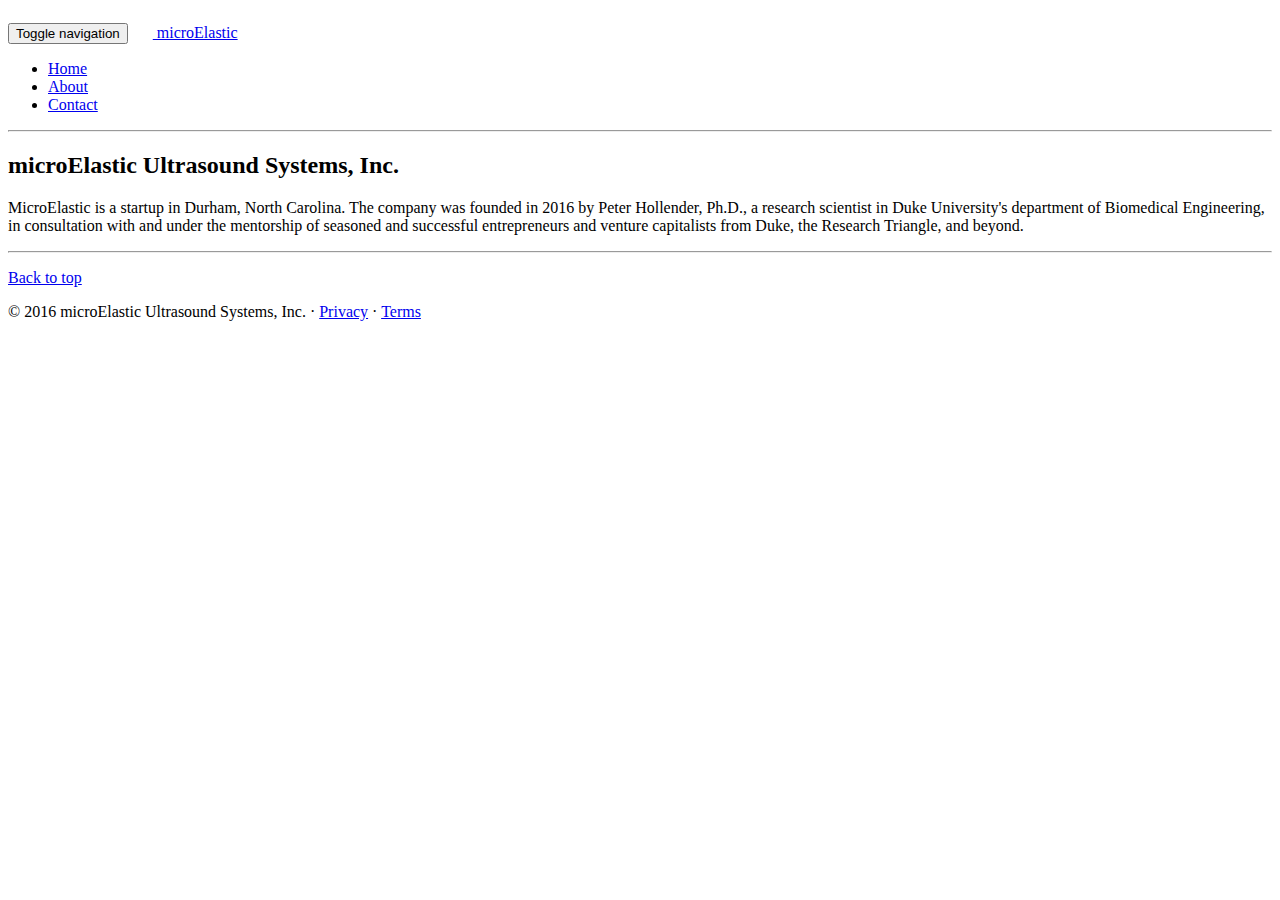
==== about.html @ a4f44beb "removed copyrighted logos" ====
<!DOCTYPE html>
<html lang="en">
  <head>
    <meta charset="utf-8">
    <meta http-equiv="X-UA-Compatible" content="IE=edge">
    <meta name="viewport" content="width=device-width, initial-scale=1">
    <!-- The above 3 meta tags *must* come first in the head; any other head content must come *after* these tags -->
    <meta name="description" content="">
    <meta name="author" content="">
    <link rel="icon" href="favicon.ico">

    <title>microElastic Ultrasound Systems, Inc.</title>

    <!-- Bootstrap core CSS -->
    <link href="dist/css/bootstrap.min.css" rel="stylesheet">

    <!-- IE10 viewport hack for Surface/desktop Windows 8 bug -->
    <link href="assets/css/ie10-viewport-bug-workaround.css" rel="stylesheet">

    <!-- Just for debugging purposes. Don't actually copy these 2 lines! -->
    <!--[if lt IE 9]><script src="assets/js/ie8-responsive-file-warning.js"></script><![endif]-->
    <script src="assets/js/ie-emulation-modes-warning.js"></script>

    <!-- HTML5 shim and Respond.js for IE8 support of HTML5 elements and media queries -->
    <!--[if lt IE 9]>
      <script src="https://oss.maxcdn.com/html5shiv/3.7.2/html5shiv.min.js"></script>
      <script src="https://oss.maxcdn.com/respond/1.4.2/respond.min.js"></script>
    <![endif]-->

    <!-- Custom styles for this template -->
    <link href="carousel.css" rel="stylesheet">
  </head>
<!-- NAVBAR
================================================== -->
  <body>
    <div class="navbar-wrapper">
      <div class="container">

        <nav class="navbar navbar-inverse navbar-static-top">
          <div class="container">
            <div class="navbar-header">
              <button type="button" class="navbar-toggle collapsed" data-toggle="collapse" data-target="#navbar" aria-expanded="false" aria-controls="navbar">
                <span class="sr-only">Toggle navigation</span>
                <span class="icon-bar"></span>
                <span class="icon-bar"></span>
                <span class="icon-bar"></span>
              </button>
              <a class="navbar-brand" href="#"><span><img width="21" height="30" src="images/muE_white.png" alt="microelasticlogo"/> microElastic</span></a>
            </div>
            <div id="navbar" class="navbar-collapse collapse">
              <ul class="nav navbar-nav">
                <li><a href="index.html">Home</a></li>
                <li class="active"><a href="#">About</a></li>
                <li><a href="contact.html">Contact</a></li>
                <!--<li class="dropdown">
                  <a href="#" class="dropdown-toggle" data-toggle="dropdown" role="button" aria-haspopup="true" aria-expanded="false">Dropdown <span class="caret"></span></a>
                  <ul class="dropdown-menu">
                    <li><a href="#">Action</a></li>
                    <li><a href="#">Another action</a></li>
                    <li><a href="#">Something else here</a></li>
                    <li role="separator" class="divider"></li>
                    <li class="dropdown-header">Nav header</li>
                    <li><a href="#">Separated link</a></li>
                    <li><a href="#">One more separated link</a></li>
                  </ul>
                </li>-->
              </ul>
            </div>
          </div>
        </nav>

      </div>
    </div>


    <!-- Carousel



    <!-- Marketing messaging and featurettes
    ================================================== -->
    <!-- Wrap the rest of the page in another container to center all the content. -->

    <div class="container marketing">

<!--       <div class="row">
        <div class="col-lg-4">
          <img class="img-circle" src="[data-uri]" alt="Generic placeholder image" width="140" height="140">
          <h2>Heading</h2>
          <p>Donec sed odio dui. Etiam porta sem malesuada magna mollis euismod. Nullam id dolor id nibh ultricies vehicula ut id elit. Morbi leo risus, porta ac consectetur ac, vestibulum at eros. Praesent commodo cursus magna.</p>
          <p><a class="btn btn-default" href="#" role="button">View details &raquo;</a></p>
        </div>
        <div class="col-lg-4">
          <img class="img-circle" src="[data-uri]" alt="Generic placeholder image" width="140" height="140">
          <h2>Heading</h2>
          <p>Duis mollis, est non commodo luctus, nisi erat porttitor ligula, eget lacinia odio sem nec elit. Cras mattis consectetur purus sit amet fermentum. Fusce dapibus, tellus ac cursus commodo, tortor mauris condimentum nibh.</p>
          <p><a class="btn btn-default" href="#" role="button">View details &raquo;</a></p>
        </div>
        <div class="col-lg-4">
          <img class="img-circle" src="[data-uri]" alt="Generic placeholder image" width="140" height="140">
          <h2>Heading</h2>
          <p>Donec sed odio dui. Cras justo odio, dapibus ac facilisis in, egestas eget quam. Vestibulum id ligula porta felis euismod semper. Fusce dapibus, tellus ac cursus commodo, tortor mauris condimentum nibh, ut fermentum massa justo sit amet risus.</p>
          <p><a class="btn btn-default" href="#" role="button">View details &raquo;</a></p>
        </div>
      </div> -->

      <hr class="featurette-divider">



      <div class="row featurette">
        <div class="col-md-6">
          <h2 class="featurette-heading"><span>microElastic Ultrasound Systems, Inc.</span></h2>
          <p class="lead">MicroElastic is a startup in Durham, North Carolina. The company was founded in 2016 by Peter Hollender, Ph.D., a research scientist in Duke University's department of Biomedical Engineering, in consultation with and under the mentorship of seasoned and successful entrepreneurs and venture capitalists from Duke, the Research Triangle, and beyond. </p>
        </div>
        <!--<div class="col-md-6">
          <img class="featurette-image img-responsive center-block" src= "images/logos.png" alt="Generic placeholder image">
        </div>-->
      </div>


<!--       <div class="row featurette">
        <div class="col-md-7 col-md-push-5">
          <h2 class="featurette-heading">Oh yeah, it's that good. <span class="text-muted">See for yourself.</span></h2>
          <p class="lead">Donec ullamcorper nulla non metus auctor fringilla. Vestibulum id ligula porta felis euismod semper. Praesent commodo cursus magna, vel scelerisque nisl consectetur. Fusce dapibus, tellus ac cursus commodo.</p>
        </div>
        <div class="col-md-5 col-md-pull-7">
          <img class="featurette-image img-responsive center-block" data-src="holder.js/500x500/auto" alt="Generic placeholder image">
        </div>
      </div>

      <hr class="featurette-divider">

      <div class="row featurette">
        <div class="col-md-7">
          <h2 class="featurette-heading">And lastly, this one. <span class="text-muted">Checkmate.</span></h2>
          <p class="lead">Donec ullamcorper nulla non metus auctor fringilla. Vestibulum id ligula porta felis euismod semper. Praesent commodo cursus magna, vel scelerisque nisl consectetur. Fusce dapibus, tellus ac cursus commodo.</p>
        </div>
        <div class="col-md-5">
          <img class="featurette-image img-responsive center-block" data-src="holder.js/500x500/auto" alt="Generic placeholder image">
        </div>
      </div> -->

      <hr class="featurette-divider">

      <!-- /END THE FEATURETTES -->


      <!-- FOOTER -->
      <footer>
        <p class="pull-right"><a href="#">Back to top</a></p>
        <p>&copy; 2016 microElastic Ultrasound Systems, Inc. &middot; <a href="#">Privacy</a> &middot; <a href="#">Terms</a></p>
      </footer>

    </div><!-- /.container -->


    <!-- Bootstrap core JavaScript
    ================================================== -->
    <!-- Placed at the end of the document so the pages load faster -->
    <script src="https://ajax.googleapis.com/ajax/libs/jquery/1.11.3/jquery.min.js"></script>
    <script>window.jQuery || document.write('<script src="assets/js/vendor/jquery.min.js"><\/script>')</script>
    <script src="dist/js/bootstrap.min.js"></script>
    <!-- Just to make our placeholder images work. Don't actually copy the next line! -->
    <script src="assets/js/vendor/holder.min.js"></script>
    <!-- IE10 viewport hack for Surface/desktop Windows 8 bug -->
    <script src="assets/js/ie10-viewport-bug-workaround.js"></script>
  </body>
</html>
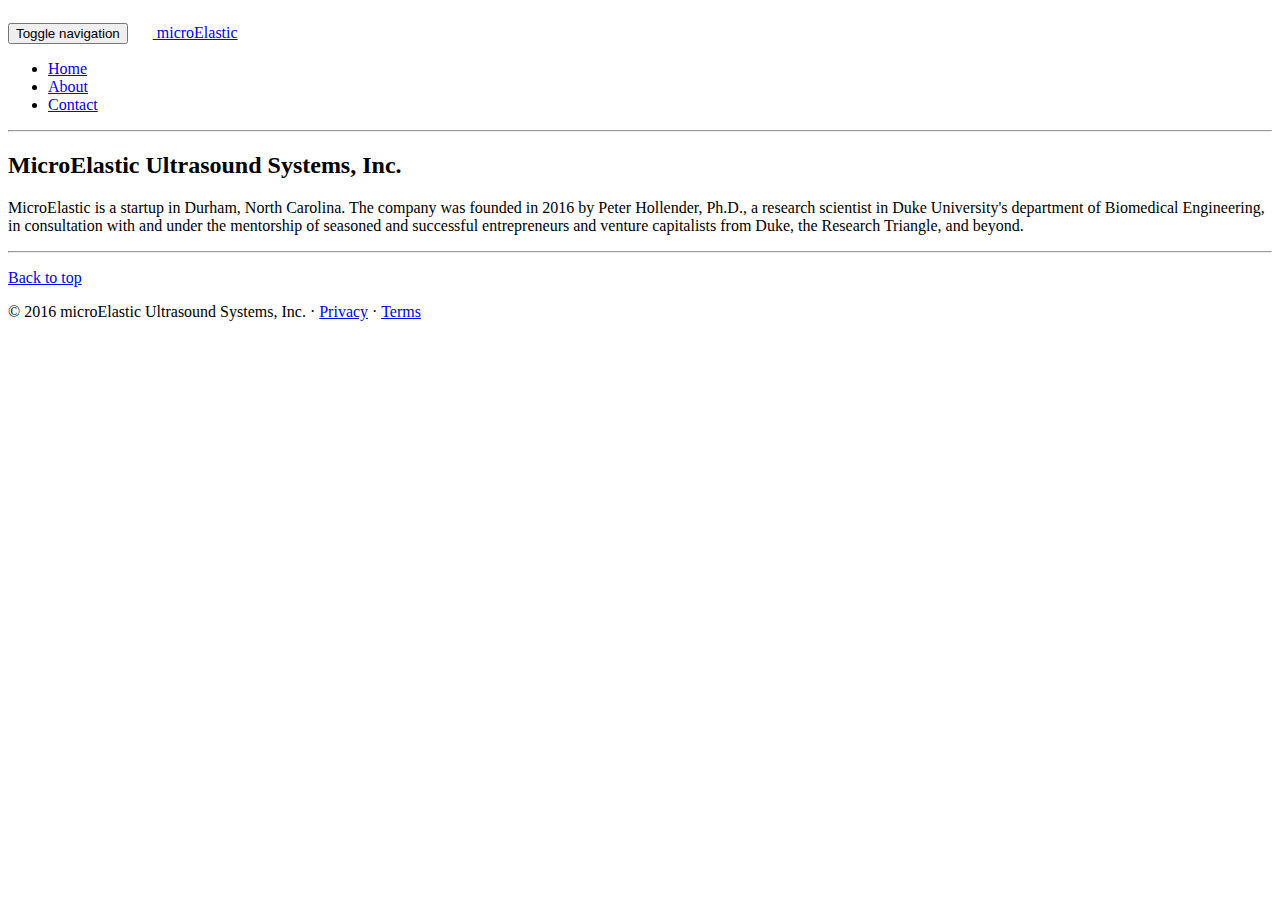
==== commit b760dc34: "updated contact info" ====
--- a/about.html
+++ b/about.html
@@ -45,7 +45,7 @@
                 <span class="icon-bar"></span>
                 <span class="icon-bar"></span>
               </button>
-              <a class="navbar-brand" href="#"><span><img width="21" height="30" src="images/muE_white.png" alt="microelasticlogo"/> microElastic</span></a>
+              <a class="navbar-brand" href="index.html"><span><img width="21" height="30" src="images/muE_white.png" alt="microelasticlogo"/> microElastic</span></a>
             </div>
             <div id="navbar" class="navbar-collapse collapse">
               <ul class="nav navbar-nav">
@@ -110,7 +110,7 @@
 
       <div class="row featurette">
         <div class="col-md-6">
-          <h2 class="featurette-heading"><span>microElastic Ultrasound Systems, Inc.</span></h2>
+          <h2 class="featurette-heading"><span>MicroElastic Ultrasound Systems, Inc.</span></h2>
           <p class="lead">MicroElastic is a startup in Durham, North Carolina. The company was founded in 2016 by Peter Hollender, Ph.D., a research scientist in Duke University's department of Biomedical Engineering, in consultation with and under the mentorship of seasoned and successful entrepreneurs and venture capitalists from Duke, the Research Triangle, and beyond. </p>
         </div>
         <!--<div class="col-md-6">
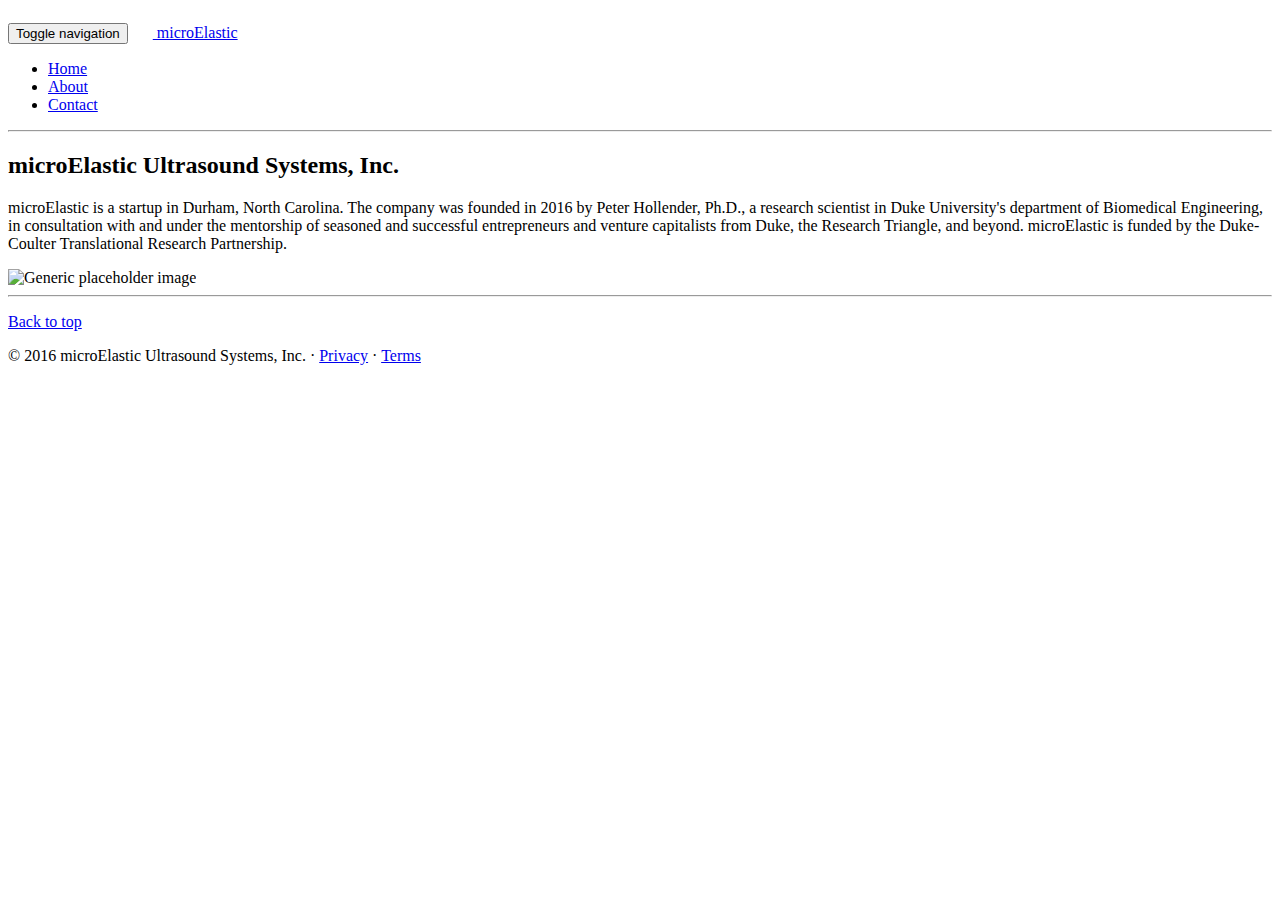
==== commit 377b78fa: "fixes" ====
--- a/about.html
+++ b/about.html
@@ -110,12 +110,12 @@
 
       <div class="row featurette">
         <div class="col-md-6">
-          <h2 class="featurette-heading"><span>MicroElastic Ultrasound Systems, Inc.</span></h2>
-          <p class="lead">MicroElastic is a startup in Durham, North Carolina. The company was founded in 2016 by Peter Hollender, Ph.D., a research scientist in Duke University's department of Biomedical Engineering, in consultation with and under the mentorship of seasoned and successful entrepreneurs and venture capitalists from Duke, the Research Triangle, and beyond. </p>
+          <h2 class="featurette-heading"><span>microElastic Ultrasound Systems, Inc.</span></h2>
+          <p class="lead">microElastic is a startup in Durham, North Carolina. The company was founded in 2016 by Peter Hollender, Ph.D., a research scientist in Duke University's department of Biomedical Engineering, in consultation with and under the mentorship of seasoned and successful entrepreneurs and venture capitalists from Duke, the Research Triangle, and beyond. microElastic is funded by the Duke-Coulter Translational Research Partnership. </p>
         </div>
-        <!--<div class="col-md-6">
+        <div class="col-md-6">
           <img class="featurette-image img-responsive center-block" src= "images/logos.png" alt="Generic placeholder image">
-        </div>-->
+        </div>
       </div>
 
 
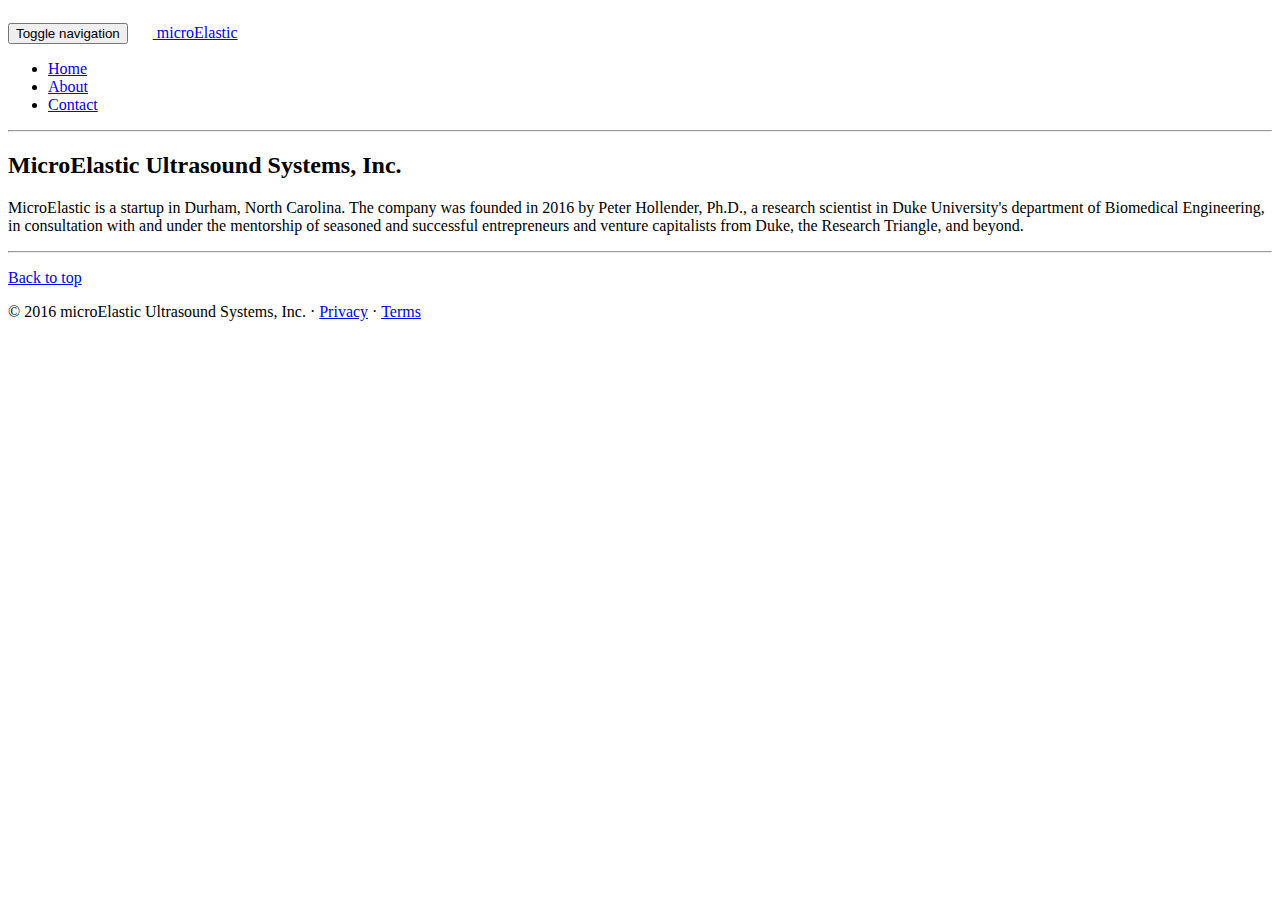
==== commit 58a51e2d: "Merge remote-tracking branch 'origin/master'" ====
--- a/about.html
+++ b/about.html
@@ -110,12 +110,12 @@
 
       <div class="row featurette">
         <div class="col-md-6">
-          <h2 class="featurette-heading"><span>microElastic Ultrasound Systems, Inc.</span></h2>
-          <p class="lead">microElastic is a startup in Durham, North Carolina. The company was founded in 2016 by Peter Hollender, Ph.D., a research scientist in Duke University's department of Biomedical Engineering, in consultation with and under the mentorship of seasoned and successful entrepreneurs and venture capitalists from Duke, the Research Triangle, and beyond. microElastic is funded by the Duke-Coulter Translational Research Partnership. </p>
+          <h2 class="featurette-heading"><span>MicroElastic Ultrasound Systems, Inc.</span></h2>
+          <p class="lead">MicroElastic is a startup in Durham, North Carolina. The company was founded in 2016 by Peter Hollender, Ph.D., a research scientist in Duke University's department of Biomedical Engineering, in consultation with and under the mentorship of seasoned and successful entrepreneurs and venture capitalists from Duke, the Research Triangle, and beyond. </p>
         </div>
-        <div class="col-md-6">
+        <!--<div class="col-md-6">
           <img class="featurette-image img-responsive center-block" src= "images/logos.png" alt="Generic placeholder image">
-        </div>
+        </div>-->
       </div>
 
 
